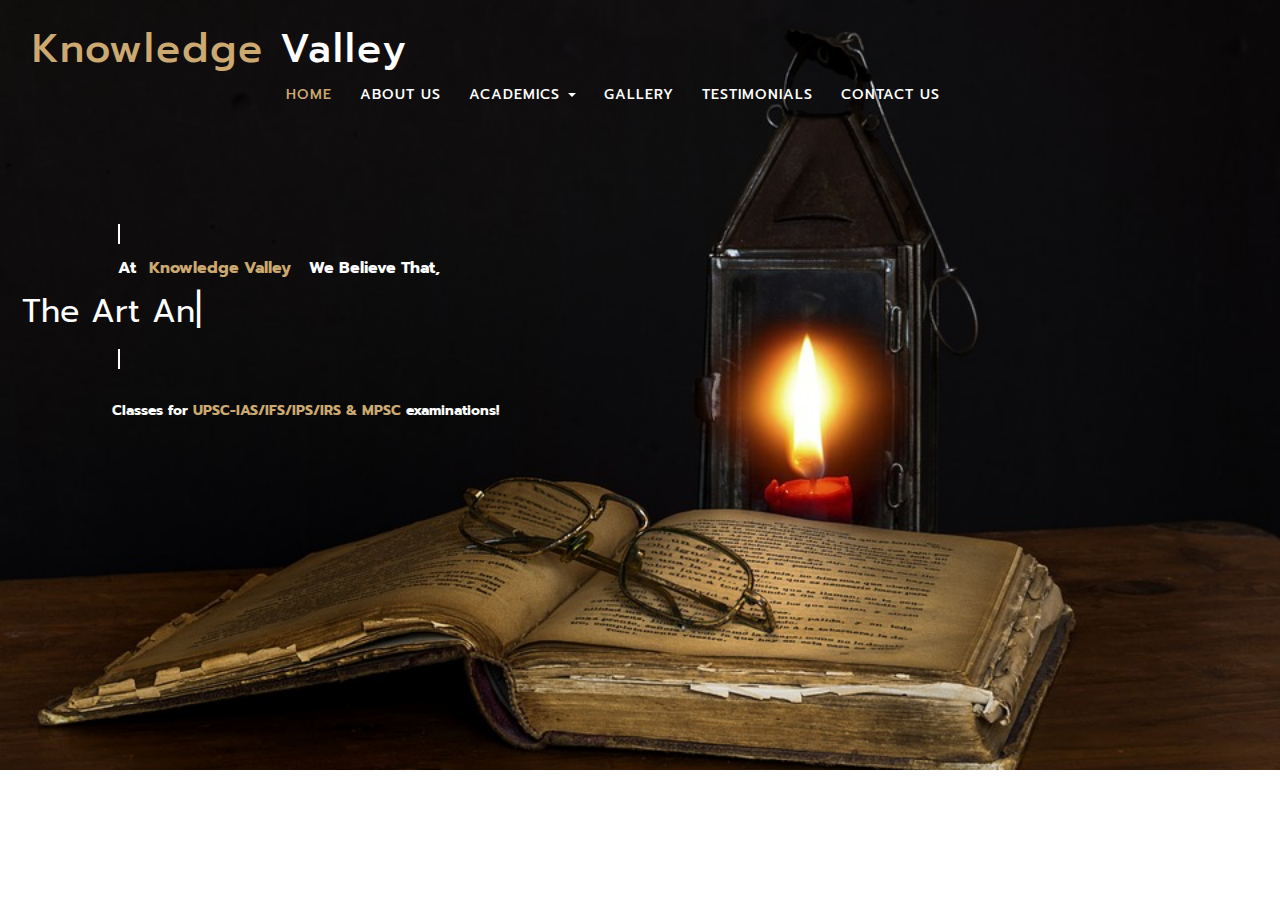
==== Knowledge Valley/WebContent/KV/index.html @ f87364ae "Fresh project" ====
<!DOCTYPE html>
<html lang="en">
<head>
<title>Knowledge Valley::Home</title>
<!-- custom-theme -->
<meta name="viewport" content="width=device-width, initial-scale=1">
<meta http-equiv="Content-Type" content="text/html; charset=utf-8" />
<meta name="keywords" content="Edifying Responsive web template, Bootstrap Web Templates, Flat Web Templates, Android Compatible web template, 
Smartphone Compatible web template, free webdesigns for Nokia, Samsung, LG, SonyEricsson, Motorola web design" />
<script type="application/x-javascript"> addEventListener("load", function() { setTimeout(hideURLbar, 0); }, false);
		function hideURLbar(){ window.scrollTo(0,1); } </script>
<!-- //custom-theme -->
<link href="css/bootstrap.css" rel="stylesheet" type="text/css" media="all" />
<link href="css/style.css" rel="stylesheet" type="text/css" media="all" />
<!-- js -->
<script type="text/javascript" src="js/jquery-2.1.4.min.js"></script>
<!-- //js -->
<link rel="stylesheet" href="css/flexslider.css" type="text/css" media="screen" property="" />
<!-- gallery -->
<link href="css/lsb.css" rel="stylesheet" type="text/css">
<!-- //gallery -->
<!-- font-awesome-icons -->
<link href="css/font-awesome.css" rel="stylesheet"> 
<!-- //font-awesome-icons -->
<link href="//fonts.googleapis.com/css?family=Prompt:100,100i,200,200i,300,300i,400,400i,500,500i,600,600i,700,700i,800,800i,900,900i&amp;subset=latin-ext,thai,vietnamese" rel="stylesheet"></head>
	
<body>
<!-- banner -->
	<div class="banner">
		<nav class="navbar navbar-default">
			<div class="navbar-header navbar-left">
				<button type="button" class="navbar-toggle collapsed" data-toggle="collapse" data-target="#bs-example-navbar-collapse-1">
					<span class="sr-only">Toggle navigation</span>
					<span class="icon-bar"></span>
					<span class="icon-bar"></span>
					<span class="icon-bar"></span>
				</button>
				<h1><a class="navbar-brand" href="index.html"><span>Knowledge</span> Valley</a></h1>
			</div>
			<!-- Collect the nav links, forms, and other content for toggling -->
			<div class="collapse navbar-collapse navbar-right" id="bs-example-navbar-collapse-1">
				<nav class="link-effect-2" id="link-effect-2">
					<ul class="nav navbar-nav">
						<li class="active"><a href="index.html"><span data-hover="Home">Home</span></a></li>
						<li><a href="about.html"><span data-hover="About Us">About Us</span></a></li>
						<li class="dropdown">
							<a href="#" class="dropdown-toggle" data-toggle="dropdown"><span data-hover="Academics">Academics</span> <b class="caret"></b></a>
							<ul class="dropdown-menu agile_short_dropdown">
								<li><a href="">Admission Process</a></li>
								<li><a href="">Graduation</a></li>
								<li><a href="">Internships</a></li>
								<li><a href="">Career options</a></li>
							</ul>
						</li>
						<li><a href="gallery.html"><span data-hover="Gallery">Gallery</span></a></li>
						<li><a href="testimonials.html"><span data-hover="Testimonials">Testimonials</span></a></li>
						<li><a href="contact.html"><span data-hover="Contact Us">Contact Us</span></a></li>
					</ul>
				</nav>
			</div>
			
		<div class="container">
			<div class="agile_banner_info">
				<div class="agile_banner_info1"> 
					<h3>&emsp;&emsp;&emsp;<b>&emsp;&emsp;&emsp;At<span>Knowledge Valley</span> we believe that,</b></h3>
					<div id="typed-strings" class="agileits_strings">
						<p>The art and science of asking, is the<br><i>source </i>of all <i>Knowledge.</i></p>
					</div>
					<span id="typed" style="white-space:pre;"></span>
				</div>
			</div>
			<div class="banner_agile_para">
				<b><p>Classes for <span style="color: #CCA971;">UPSC-IAS/IFS/IPS/IRS &amp; MPSC</span> examinations!</p></b>
			</div>	
		</div>
		</nav>
	</div>
<!-- //banner -->	


<!-- banner-type-text -->
	<script src="js/typed.js" type="text/javascript"></script>
    <script>
		$(function(){

			$("#typed").typed({
				// strings: ["Typed.js is a <strong>jQuery</strong> plugin.", "It <em>types</em> out sentences.", "And then deletes them.", "Try it out!"],
				stringsElement: $('#typed-strings'),
				typeSpeed: 30,
				backDelay: 500,
				loop: false,
				contentType: 'html', // or text
				// defaults to false for infinite loop
				loopCount: false,
				callback: function(){ foo(); },
				resetCallback: function() { newTyped(); }
			});

			$(".reset").click(function(){
				$("#typed").typed('reset');
			});

		});

		function newTyped(){ /* A new typed object */ }

		function foo(){ console.log("Callback"); }
    </script>
<!-- //banner-type-text -->
<!-- start-smooth-scrolling -->
<script type="text/javascript" src="js/move-top.js"></script>
<script type="text/javascript" src="js/easing.js"></script>
<script type="text/javascript">
	jQuery(document).ready(function($) {
		$(".scroll").click(function(event){		
			event.preventDefault();
			$('html,body').animate({scrollTop:$(this.hash).offset().top},1000);
		});
	});
</script>
<!-- start-smooth-scrolling -->
<!-- for bootstrap working -->
	<script src="js/bootstrap.js"></script>
<!-- //for bootstrap working -->
<!-- here stars scrolling icon -->
	<script type="text/javascript">
		$(document).ready(function() {
			/*
				var defaults = {
				containerID: 'toTop', // fading element id
				containerHoverID: 'toTopHover', // fading element hover id
				scrollSpeed: 1200,
				easingType: 'linear' 
				};
			*/
								
			$().UItoTop({ easingType: 'easeOutQuart' });
								
			});
	</script>
<!-- //here ends scrolling icon -->
</body>
</html>
---- Knowledge Valley/WebContent/KV/css/style.css ----
html, body{
    font-size: 100%;
	font-family: 'Prompt', sans-serif;
	background:#ffffff;
	margin: 0;
	max-height:100%;
}
p,ul li,ol li{
	margin:0;
	font-size:14px;
}
h1,h2,h3,h4,h5,h6{
	font-family: 'Prompt', sans-serif;
	margin:0;
}
ul,label{
	margin:0;
	padding:0;
}
body a:hover{
	text-decoration:none;
}
input[type="submit"],input[type="reset"],a,.agileits_services1_grid1{
	-webkit-transition: 0.5s ease-in;
    -moz-transition: 0.5s ease-in;
    -ms-transition: 0.5s ease-in;
    -o-transition: 0.5s ease-in;
    transition:0.5s ease-in;
}
/*-- banner --*/
.banner{
	background:url(../images/banner.jpg) no-repeat 0px 0px;
	/*background-size:cover;*/
	-webkit-background-size:cover;
	-moz-background-size:cover;
	-o-background-size:cover;
	-ms-background-size:cover;
	min-height:770px;
	position: relative;
	max-height:100%;
}
.banner1{
	background:url(../images/banner.jpg) no-repeat 0px 0px;
	-webkit-background-size:cover;
	-moz-background-size:cover;
	-o-background-size:cover;
	-ms-background-size:cover;
	min-height:770px;
	position: relative;
	max-height:100%;
}
/*-- nav --*/
.navbar-default {
    background: none;
    border: none;
}
.navbar {
    margin-bottom: 0;
}
.navbar-collapse {
    padding: 0;
}
.navbar-right {
    margin-right: 0;
}
.navbar-default .navbar-nav > .active > a, .navbar-default .navbar-nav > .active > a:hover, .navbar-default .navbar-nav > .active > a:focus {
    color:#CCA971;
    background:none;
}
.navbar-default .navbar-nav > li > a {
    font-weight: 500;
    letter-spacing: 1px;
}
.navbar-nav > li > a {
    margin: 0;
    padding:0 1em;
    text-transform: uppercase;
}
.navbar-default .navbar-nav > li > a:hover{
    color:#C06519;
}
.navbar-default .navbar-nav > li > a:focus {
    color: #fff;
	outline:none;
}
nav.navbar.navbar-default {
    background: none;
    padding:2em 2em 0;
}
.navbar-right {
    float: left !important;
    margin: 0.7em 0 0 15em;
}
.navbar-default .navbar-nav > .open > a, .navbar-default .navbar-nav > .open > a:hover, .navbar-default .navbar-nav > .open > a:focus {
    color:#fff;
    background: none;
}
.navbar-default .navbar-nav > li > a {
    color: #fff;
}
.navbar-default .navbar-nav  > .active.open > a:focus {
	background:transparent;
	color: #fff;
}
.navbar-default .navbar-brand,.navbar-default .navbar-brand:hover, .navbar-default .navbar-brand:focus {
    color: #fff;
}
.navbar-brand {
    height: 42px;
    padding: 0;
    font-size: 1.1em;
    line-height: 35px;
	letter-spacing: 2px;
}
.navbar-brand span{
	color: #CCA971;
}
.link-effect-2 a {
  overflow: hidden;
  font-weight: 400;
}
.link-effect-2 a span {
  position: relative;
  display: inline-block;
  -moz-transition: 0.3s;
  -o-transition: 0.3s;
  -webkit-transition: 0.3s;
  transition: 0.3s;
}
.link-effect-2 a span::before {
  color:#C06519;
  position: absolute;
  top: 100%;
  content: attr(data-hover);
  -moz-transform: translate3d(0, 0, 0);
  -ms-transform: translate3d(0, 0, 0);
  -webkit-transform: translate3d(0, 0, 0);
  transform: translate3d(0, 0, 0);
}
.link-effect-2 a:hover span {
  -moz-transform: translateY(-100%);
  -ms-transform: translateY(-100%);
  -webkit-transform: translateY(-100%);
  transform: translateY(-100%);
}
.agile_short_dropdown {
    border-radius: 0;
    background: #ffffff;
    text-align: center;
	padding:0;
	border: none;
}
.agile_short_dropdown li a{
	text-transform:uppercase;
	color:#212121;
	font-size:13px;
	font-weight:600;
	padding: .8em 0;
}
.agile_short_dropdown > li > a:hover{
    color: #fff;
    text-decoration: none;
    background-color:#CCA971;
}
.agile_phone{
	float:right;
	margin: 1.5em 0 0;
}
.agile_phone p{
	color:#fff;
	font-weight:600;
}
.agile_phone p i{
	padding-right:1.2em;
}
.agile_banner_info {
	width: 55%;
    margin:12em 0 0 3em;
    padding: 2em;
    /*border: 2px solid #fff;*/
    border-left: none;
    position: relative;
}
.agile_banner_info:after,.agile_banner_info:before{
	width:2px;
	height:20px;
	background:#fff;
	position:absolute;
	left:0%;
	content:'';
}
.agile_banner_info:after{
	top:0%;
}
.agile_banner_info:before{
	bottom:0%;
}
.agile_banner_info1{
	margin-left:-8em;
}
.agile_banner_info h3{
	font-size:1em;
	color:#fff;
	text-transform:capitalize;
	line-height:1.5em;
}
.agile_banner_info h3 span{
	color:#CCA971 ;
    padding: .2em .8em;
}
#typed{
	font-size:2em;
	color:#fff;
	text-transform:capitalize;
	line-height:1.5em;
}
#typed i{
	font-style:normal;
	color:#CCA971;
	font-weight:600;
}
.banner_agile_para p{
	color: #fff;
    margin: 2em 0 0 3em;
    line-height: 2em;
}
/*-- code for animated blinking cursor --*/
.typed-cursor{
	opacity: 1;
    font-weight: 300;
    -webkit-animation: blink 0.7s infinite;
    -moz-animation: blink 0.7s infinite;
    -ms-animation: blink 0.7s infinite;
    -o-animation: blink 0.7s infinite;
    animation: blink 0.7s infinite;
    color: #fff;
    font-size: 2.5em;
}
@-keyframes blink{
	0% { opacity:1; }
	50% { opacity:0; }
	100% { opacity:1; }
}
@-webkit-keyframes blink{
	0% { opacity:1; }
	50% { opacity:0; }
	100% { opacity:1; }
}
@-moz-keyframes blink{
	0% { opacity:1; }
	50% { opacity:0; }
	100% { opacity:1; }
}
@-ms-keyframes blink{
	0% { opacity:1; }
	50% { opacity:0; }
	100% { opacity:1; }
}
@-o-keyframes blink{
	0% { opacity:1; }
	50% { opacity:0; }
	100% { opacity:1; }
}

.banner_color{
	position: absolute;
    width: 25.3%;
    height: 20px;
    background: red;
    bottom: 0%;
    right: 19.3%;
}
---- Knowledge Valley/WebContent/KV/css/lsb.css ----
/* line 10, D:/yadisk/YandexDisk/web-dev/lsb-lightbox/src/lsb.scss */
.lightspeed-box {
  visibility: hidden;
  opacity: 0;
  top: 0;
  left: 0;
  right: 0;
  bottom: 0;
  width: 0;
  height: 0;
  margin: auto;
  position: fixed;
  background-color: rgba(0, 0, 0, 0.84);
  z-index: 30;
  transition: all 600ms cubic-bezier(0.86, 0, 0.07, 1);
  box-sizing: border-box;
  transform: scale(0); }
  /* line 27, D:/yadisk/YandexDisk/web-dev/lsb-lightbox/src/lsb.scss */
  .lightspeed-box.lsb-active {
    visibility: visible;
    transform: scale(1);
    opacity: 1;
    top: 0;
    left: 0;
    right: 0;
    bottom: 0;
    position: fixed;
    width: 100%;
    height: 100%; }
  /* line 40, D:/yadisk/YandexDisk/web-dev/lsb-lightbox/src/lsb.scss */
  .lightspeed-box .lsb-content {
    display: block;
    position: absolute;
    top: 0;
    left: 0;
    bottom: 0;
    right: 0;
    text-align: center;
    margin: auto;
    padding: 20px;
    transition: all 0.5s;
    height: 100%; }
  /* line 54, D:/yadisk/YandexDisk/web-dev/lsb-lightbox/src/lsb.scss */
  .lightspeed-box .lsb-image-container {
    position: absolute;
    top: 0;
    bottom: 0;
    left: 0;
    right: 0;
    padding: 10px;
    display: -webkit-box;
    display: -webkit-flex;
    display: -ms-flexbox;
    display: flex;
    -webkit-box-orient: horizontal;
    -webkit-box-direction: normal;
    -webkit-flex-direction: row;
    -ms-flex-direction: row;
    flex-direction: row;
    -webkit-box-align: center;
    -webkit-align-items: center;
    -ms-flex-align: center;
    align-items: center;
    -webkit-justify-content: space-around;
    -ms-flex-pack: distribute;
    justify-content: space-around;
}
  /* line 68, D:/yadisk/YandexDisk/web-dev/lsb-lightbox/src/lsb.scss */
  .lightspeed-box img.lsb-image {
    position: relative;
    max-height: 0%;
    max-width: 0%;
    cursor: pointer;
    min-width: 0;
    min-height: 0;
    margin: auto;
    transition: all 0.95s cubic-bezier(0.12, 0.58, 0.26, 0.99);
    user-select: none;
    object-fit: scale-down; }
    /* line 80, D:/yadisk/YandexDisk/web-dev/lsb-lightbox/src/lsb.scss */
    .lightspeed-box img.lsb-image.lsb-image-loaded {
      max-height: 100%;
      max-width: 100%;
      border:3px solid rgba(255, 255, 255, 0.9);
      border-radius: 3px; }
  /* line 90, D:/yadisk/YandexDisk/web-dev/lsb-lightbox/src/lsb.scss */
  .lightspeed-box .lsb-no-image-found {
    position: absolute;
    left: 0;
    right: 0;
    top: 0;
    bottom: 0;
    display: none;
    height: 100%;
    width: 100%;
    padding: 10px;
    margin: auto;
    overflow: visible;
    color: #ffffff;
    text-align: center;
    cursor: pointer; }
    /* line 106, D:/yadisk/YandexDisk/web-dev/lsb-lightbox/src/lsb.scss */
    .lightspeed-box .lsb-no-image-found .no-found-msg {
      position: absolute;
      top: 0;
      right: 0;
      bottom: 0;
      left: 0;
      transform: translateY(50%);
      margin: 0 auto; }
  /* line 117, D:/yadisk/YandexDisk/web-dev/lsb-lightbox/src/lsb.scss */
  .lightspeed-box .lsb-control-panel {
    position: absolute;
    bottom: 5px;
    right: 50%;
    transform: translateX(50%);
    z-index: 2;
    margin-bottom: 20px;
    background: rgba(0, 0, 0, 0.64);
    border-radius: 3px;
    opacity: .5; }
    /* line 128, D:/yadisk/YandexDisk/web-dev/lsb-lightbox/src/lsb.scss */
    .lightspeed-box .lsb-control-panel:hover {
      opacity: 1; }
  /* line 133, D:/yadisk/YandexDisk/web-dev/lsb-lightbox/src/lsb.scss */
  .lightspeed-box .lsb-panel-button {
    font-size: 22px;
    display: inline-block;
    color: #ffffff;
    text-align: center;
    cursor: pointer;
    width: 30px;
    height: 28px;
    margin: 2px 5px; }
    /* line 143, D:/yadisk/YandexDisk/web-dev/lsb-lightbox/src/lsb.scss */
    .lightspeed-box .lsb-panel-button:not(:last-child) {
      margin-right: 10px; }
  /* line 152, D:/yadisk/YandexDisk/web-dev/lsb-lightbox/src/lsb.scss */
  .lightspeed-box .lsb-download {
    text-decoration: underline; }
  /* line 156, D:/yadisk/YandexDisk/web-dev/lsb-lightbox/src/lsb.scss */
  .lightspeed-box .lsb-autoplay-playing {
    line-height: 23px;
    font-size: 18px;
    word-spacing: -7px;
    font-weight: bolder;
    vertical-align: bottom; }
  /* line 164, D:/yadisk/YandexDisk/web-dev/lsb-lightbox/src/lsb.scss */
  .lightspeed-box .lsb-header {
    position: absolute;
    top: 9px;
    left: 50%;
    transform: translateX(-50%);
    z-index: 32;
    margin: 0;
    padding: 0;
    display: block;
    background: transparent; }
  /* line 176, D:/yadisk/YandexDisk/web-dev/lsb-lightbox/src/lsb.scss */
  .lightspeed-box .lsb-image-title {
    display: block;
    padding: 5px 10px;
    color: #ffffff;
    font-size: 14px;
    text-shadow: 0 1px 4px #000000;
    background: rgba(0, 0, 0, 0.32);
    transition: opacity 0.5s ease-out;
    opacity: 0; }
    /* line 177, D:/yadisk/YandexDisk/web-dev/lsb-lightbox/src/lsb.scss */
    .lightspeed-box .lsb-image-title:not(:empty) {
      opacity: 1; }
    /* line 190, D:/yadisk/YandexDisk/web-dev/lsb-lightbox/src/lsb.scss */
    .lightspeed-box .lsb-image-title.lsb-image-notitle {
      opacity: 0; }
  /* line 195, D:/yadisk/YandexDisk/web-dev/lsb-lightbox/src/lsb.scss */
  .lightspeed-box .lsb-image-count {
    display: block;
    margin-right: 5px;
    font-weight: 500;
    color: #ffffff;
    font-size: 11px;
    text-shadow: 0 1px 4px #000000;
    background: transparent; }
  /* line 205, D:/yadisk/YandexDisk/web-dev/lsb-lightbox/src/lsb.scss */
  .lightspeed-box .lsb-control {
    cursor: pointer;
    color: #ffffff;
    overflow: visible;
    text-shadow: 0 0 2px #000; }
    /* line 211, D:/yadisk/YandexDisk/web-dev/lsb-lightbox/src/lsb.scss */
    .lightspeed-box .lsb-control:hover {
      color: #ffffff;
      text-shadow: 0 0 2px #000, 0 0 20px #ffffff; }
  /* line 217, D:/yadisk/YandexDisk/web-dev/lsb-lightbox/src/lsb.scss */
  .lightspeed-box .lsb-control-text {
    font-family: Monaco, monospace;
    font-size: 45px;
    font-weight: bold; }
  /* line 223, D:/yadisk/YandexDisk/web-dev/lsb-lightbox/src/lsb.scss */
  .lightspeed-box .lsb-prev, .lightspeed-box .lsb-next {
    position: absolute;
    display: block;
    width: 10%;
    height: 100%;
    top: 50%;
    z-index: 2; }
  /* line 233, D:/yadisk/YandexDisk/web-dev/lsb-lightbox/src/lsb.scss */
  .lightspeed-box .lsb-prev {
    left: 0;
    text-align: left; }
    /* line 236, D:/yadisk/YandexDisk/web-dev/lsb-lightbox/src/lsb.scss */
    .lightspeed-box .lsb-prev .lsb-control-text {
      margin-left: 30px; }
  /* line 241, D:/yadisk/YandexDisk/web-dev/lsb-lightbox/src/lsb.scss */
  .lightspeed-box .lsb-next {
    right: 0;
    text-align: right; }
    /* line 244, D:/yadisk/YandexDisk/web-dev/lsb-lightbox/src/lsb.scss */
    .lightspeed-box .lsb-next .lsb-control-text {
      margin-right: 30px; }
  /* line 248, D:/yadisk/YandexDisk/web-dev/lsb-lightbox/src/lsb.scss */
  .lightspeed-box .lsb-close {
    position: absolute;
    top: 0;
    right: 0;
    width: 25%;
    height: 25%;
    z-index: 3;
    text-align: right; }
    /* line 256, D:/yadisk/YandexDisk/web-dev/lsb-lightbox/src/lsb.scss */
    .lightspeed-box .lsb-close .lsb-control-text {
      display: inline-block;
      margin-top: 17px;
      margin-right: 30px;
      font-size: 30px; }

/* line 267, D:/yadisk/YandexDisk/web-dev/lsb-lightbox/src/lsb.scss */
.waitingicon {
  margin: auto;
  width: 70px;
  height: 70px;
  position: absolute;
  top: 0;
  right: 0;
  bottom: 0;
  left: 0; }
  /* line 277, D:/yadisk/YandexDisk/web-dev/lsb-lightbox/src/lsb.scss */
  .waitingicon .waitingicon-circle {
    width: 100%;
    height: 100%;
    position: absolute;
    left: 0;
    top: 0; }
    /* line 283, D:/yadisk/YandexDisk/web-dev/lsb-lightbox/src/lsb.scss */
    .waitingicon .waitingicon-circle::before {
      content: '';
      display: block;
      margin: 0 auto;
      width: 12px;
      height: 12px;
      background-color: #ffffff;
      border-radius: 50%;
      animation: waitingiconSicrleDelay 1.2s infinite ease-in-out both; }
    /* line 293, D:/yadisk/YandexDisk/web-dev/lsb-lightbox/src/lsb.scss */
    .waitingicon .waitingicon-circle:nth-child(1) {
      transform: rotate(30deg); }
      /* line 296, D:/yadisk/YandexDisk/web-dev/lsb-lightbox/src/lsb.scss */
      .waitingicon .waitingicon-circle:nth-child(1)::before {
        animation-delay: -1.3s; }
    /* line 293, D:/yadisk/YandexDisk/web-dev/lsb-lightbox/src/lsb.scss */
    .waitingicon .waitingicon-circle:nth-child(2) {
      transform: rotate(60deg); }
      /* line 296, D:/yadisk/YandexDisk/web-dev/lsb-lightbox/src/lsb.scss */
      .waitingicon .waitingicon-circle:nth-child(2)::before {
        animation-delay: -1.4s; }
    /* line 293, D:/yadisk/YandexDisk/web-dev/lsb-lightbox/src/lsb.scss */
    .waitingicon .waitingicon-circle:nth-child(3) {
      transform: rotate(90deg); }
      /* line 296, D:/yadisk/YandexDisk/web-dev/lsb-lightbox/src/lsb.scss */
      .waitingicon .waitingicon-circle:nth-child(3)::before {
        animation-delay: -1.5s; }
    /* line 293, D:/yadisk/YandexDisk/web-dev/lsb-lightbox/src/lsb.scss */
    .waitingicon .waitingicon-circle:nth-child(4) {
      transform: rotate(120deg); }
      /* line 296, D:/yadisk/YandexDisk/web-dev/lsb-lightbox/src/lsb.scss */
      .waitingicon .waitingicon-circle:nth-child(4)::before {
        animation-delay: -1.6s; }
    /* line 293, D:/yadisk/YandexDisk/web-dev/lsb-lightbox/src/lsb.scss */
    .waitingicon .waitingicon-circle:nth-child(5) {
      transform: rotate(150deg); }
      /* line 296, D:/yadisk/YandexDisk/web-dev/lsb-lightbox/src/lsb.scss */
      .waitingicon .waitingicon-circle:nth-child(5)::before {
        animation-delay: -1.7s; }
    /* line 293, D:/yadisk/YandexDisk/web-dev/lsb-lightbox/src/lsb.scss */
    .waitingicon .waitingicon-circle:nth-child(6) {
      transform: rotate(180deg); }
      /* line 296, D:/yadisk/YandexDisk/web-dev/lsb-lightbox/src/lsb.scss */
      .waitingicon .waitingicon-circle:nth-child(6)::before {
        animation-delay: -1.8s; }
    /* line 293, D:/yadisk/YandexDisk/web-dev/lsb-lightbox/src/lsb.scss */
    .waitingicon .waitingicon-circle:nth-child(7) {
      transform: rotate(210deg); }
      /* line 296, D:/yadisk/YandexDisk/web-dev/lsb-lightbox/src/lsb.scss */
      .waitingicon .waitingicon-circle:nth-child(7)::before {
        animation-delay: -1.9s; }
    /* line 293, D:/yadisk/YandexDisk/web-dev/lsb-lightbox/src/lsb.scss */
    .waitingicon .waitingicon-circle:nth-child(8) {
      transform: rotate(240deg); }
      /* line 296, D:/yadisk/YandexDisk/web-dev/lsb-lightbox/src/lsb.scss */
      .waitingicon .waitingicon-circle:nth-child(8)::before {
        animation-delay: -2s; }
    /* line 293, D:/yadisk/YandexDisk/web-dev/lsb-lightbox/src/lsb.scss */
    .waitingicon .waitingicon-circle:nth-child(9) {
      transform: rotate(270deg); }
      /* line 296, D:/yadisk/YandexDisk/web-dev/lsb-lightbox/src/lsb.scss */
      .waitingicon .waitingicon-circle:nth-child(9)::before {
        animation-delay: -2.1s; }
    /* line 293, D:/yadisk/YandexDisk/web-dev/lsb-lightbox/src/lsb.scss */
    .waitingicon .waitingicon-circle:nth-child(10) {
      transform: rotate(300deg); }
      /* line 296, D:/yadisk/YandexDisk/web-dev/lsb-lightbox/src/lsb.scss */
      .waitingicon .waitingicon-circle:nth-child(10)::before {
        animation-delay: -2.2s; }
    /* line 293, D:/yadisk/YandexDisk/web-dev/lsb-lightbox/src/lsb.scss */
    .waitingicon .waitingicon-circle:nth-child(11) {
      transform: rotate(330deg); }
      /* line 296, D:/yadisk/YandexDisk/web-dev/lsb-lightbox/src/lsb.scss */
      .waitingicon .waitingicon-circle:nth-child(11)::before {
        animation-delay: -2.3s; }
    /* line 293, D:/yadisk/YandexDisk/web-dev/lsb-lightbox/src/lsb.scss */
    .waitingicon .waitingicon-circle:nth-child(12) {
      transform: rotate(360deg); }
      /* line 296, D:/yadisk/YandexDisk/web-dev/lsb-lightbox/src/lsb.scss */
      .waitingicon .waitingicon-circle:nth-child(12)::before {
        animation-delay: -2.4s; }

@keyframes waitingiconSicrleDelay {
  0%,
  39%,
  100% {
    opacity: 0; }
  40% {
    opacity: 1; } }

/*# sourceMappingURL=lsb.css.map */
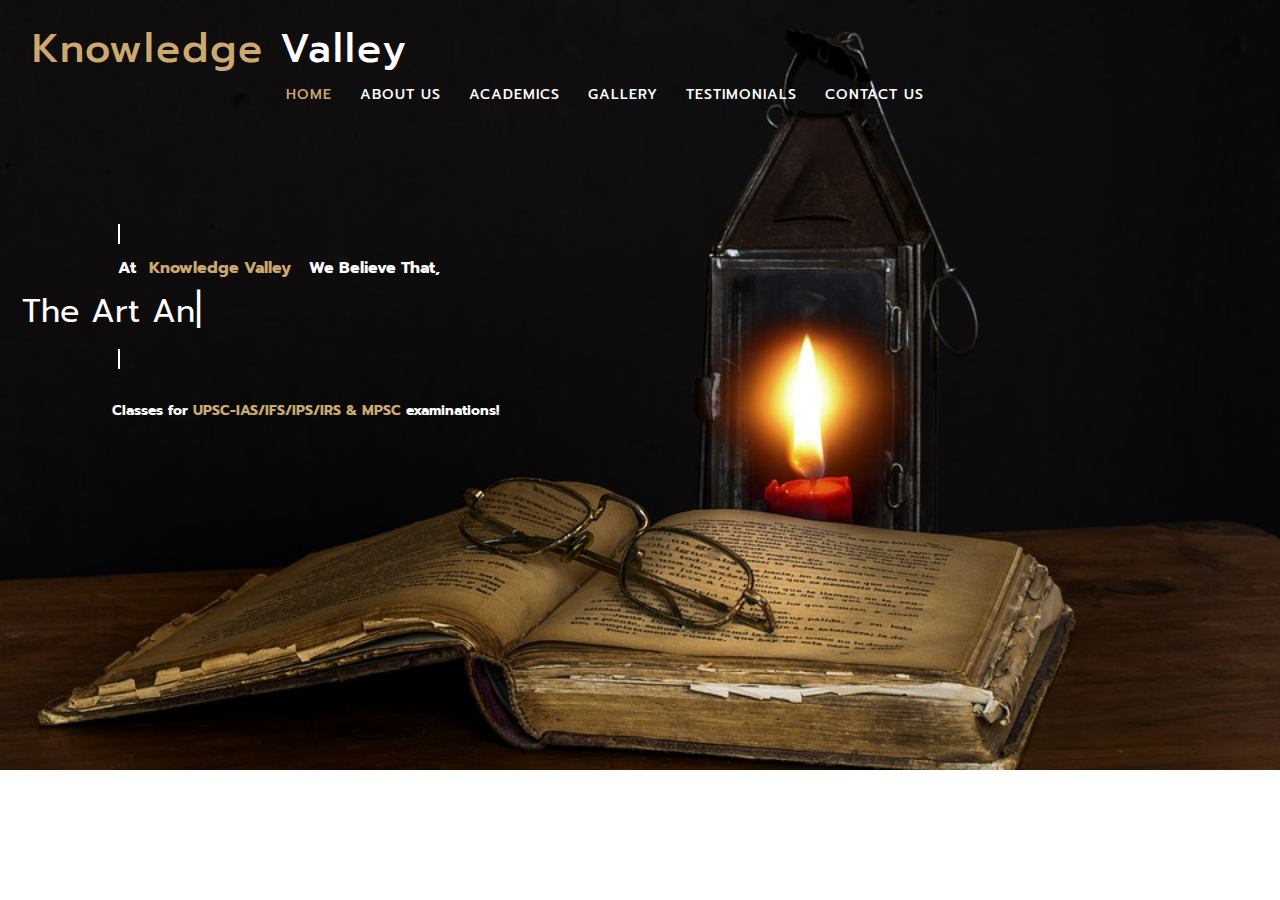
==== commit 3899088f: "Login implemented. Phone number fetched." ====
--- a/Knowledge Valley/WebContent/KV/index.html
+++ b/Knowledge Valley/WebContent/KV/index.html
@@ -43,15 +43,7 @@
 					<ul class="nav navbar-nav">
 						<li class="active"><a href="index.html"><span data-hover="Home">Home</span></a></li>
 						<li><a href="about.html"><span data-hover="About Us">About Us</span></a></li>
-						<li class="dropdown">
-							<a href="#" class="dropdown-toggle" data-toggle="dropdown"><span data-hover="Academics">Academics</span> <b class="caret"></b></a>
-							<ul class="dropdown-menu agile_short_dropdown">
-								<li><a href="">Admission Process</a></li>
-								<li><a href="">Graduation</a></li>
-								<li><a href="">Internships</a></li>
-								<li><a href="">Career options</a></li>
-							</ul>
-						</li>
+						<li><a href="academics.html"><span data-hover="Academics">Academics</span></a></li>
 						<li><a href="gallery.html"><span data-hover="Gallery">Gallery</span></a></li>
 						<li><a href="testimonials.html"><span data-hover="Testimonials">Testimonials</span></a></li>
 						<li><a href="contact.html"><span data-hover="Contact Us">Contact Us</span></a></li>
